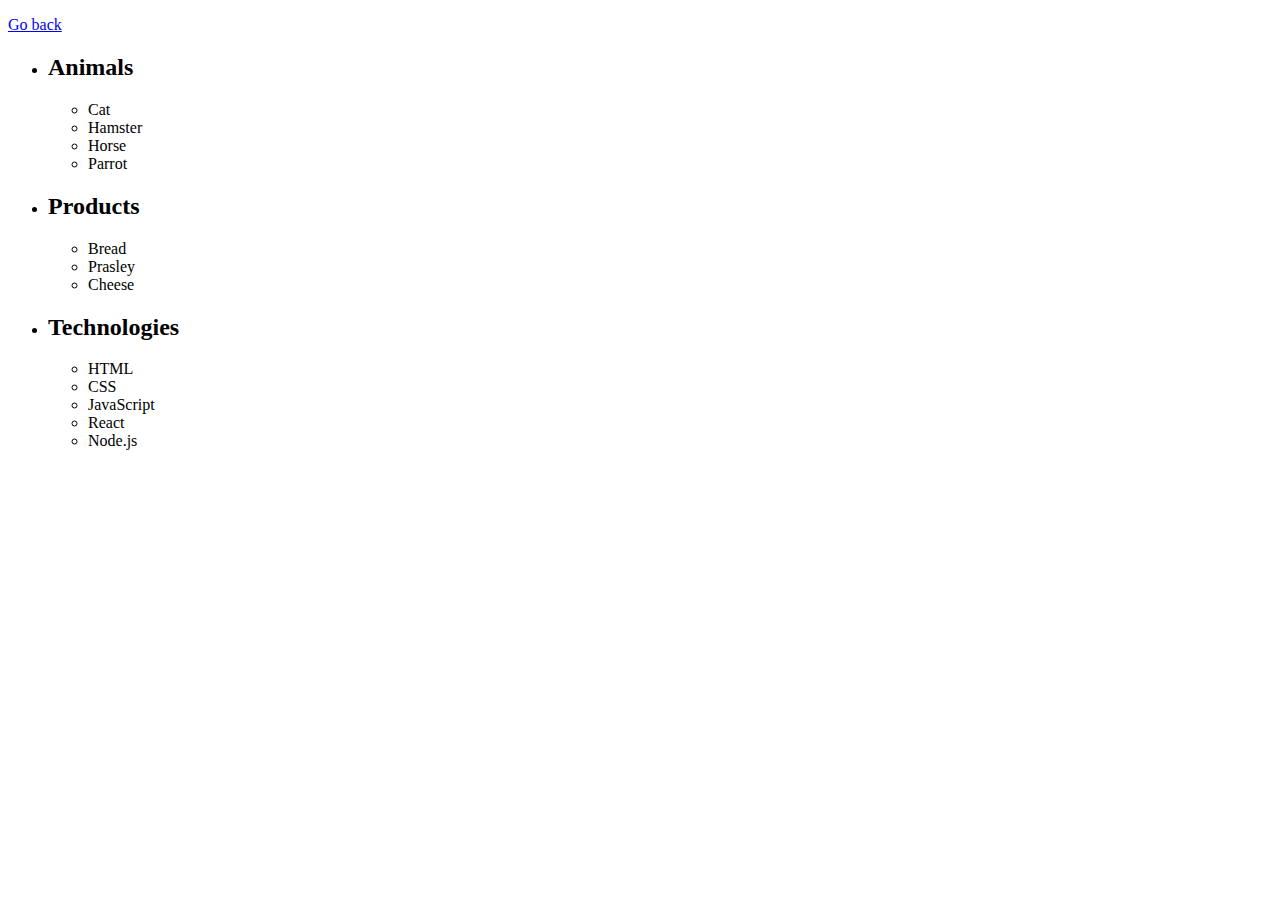
==== task-01.html @ 5dbf2a6e "add start files" ====
<!DOCTYPE html>
<html lang="ru">

<head>
    <meta charset="UTF-8" />
    <meta http-equiv="X-UA-Compatible" content="IE=edge" />
    <meta name="viewport" content="width=device-width, initial-scale=1.0" />
    <title>Task 1</title>
    <link rel="stylesheet" href="css/common.css" />
</head>

<body>
    <p><a href="index.html">Go back</a></p>

    <ul id="categories">
        <li class="item">
            <h2>Animals</h2>

            <ul>
                <li>Cat</li>
                <li>Hamster</li>
                <li>Horse</li>
                <li>Parrot</li>
            </ul>
        </li>
        <li class="item">
            <h2>Products</h2>

            <ul>
                <li>Bread</li>
                <li>Prasley</li>
                <li>Cheese</li>
            </ul>
        </li>
        <li class="item">
            <h2>Technologies</h2>

            <ul>
                <li>HTML</li>
                <li>CSS</li>
                <li>JavaScript</li>
                <li>React</li>
                <li>Node.js</li>
            </ul>
        </li>
    </ul>

    <script src="js/task-01.js" type="module"></script>
</body>

</html>
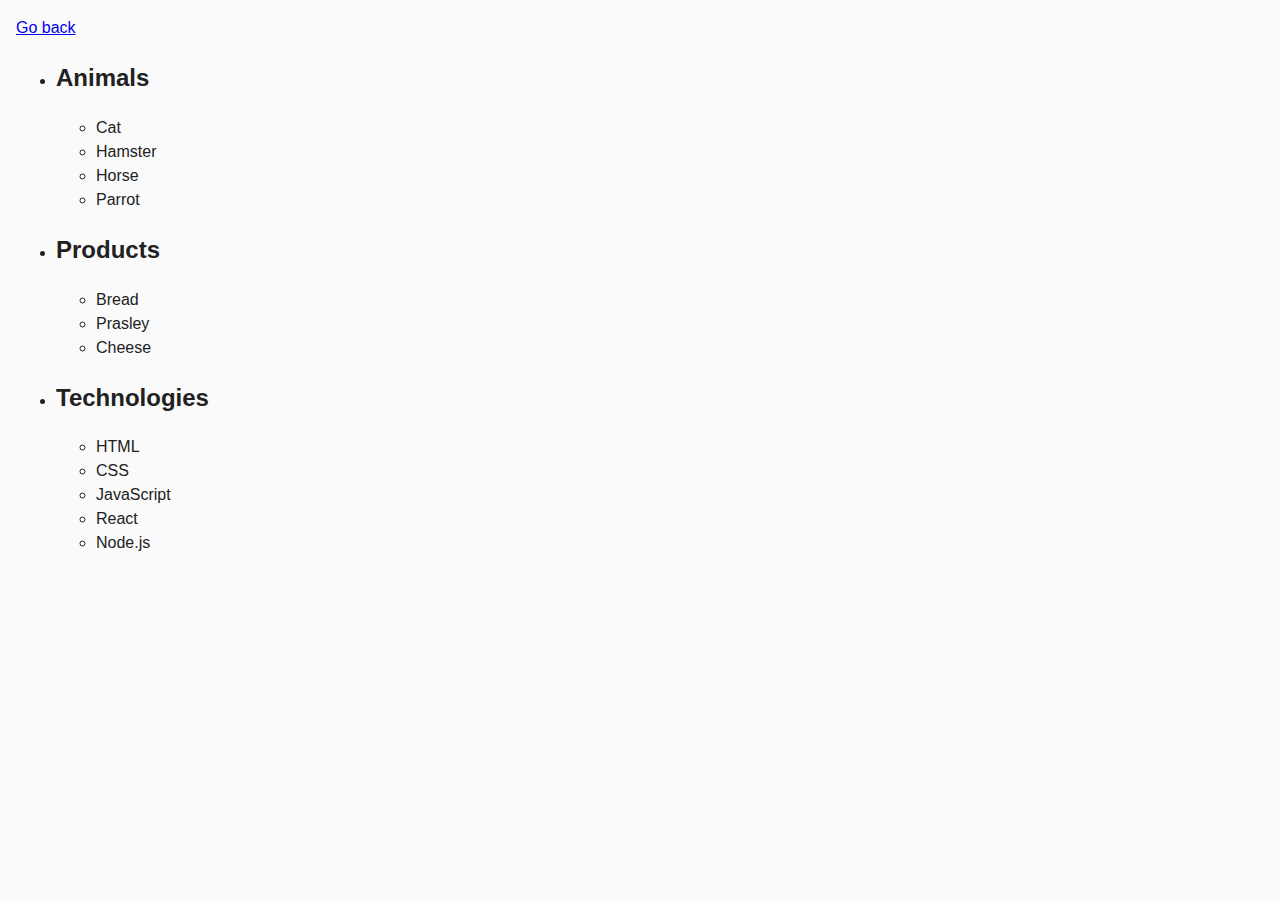
==== commit a85270fe: "task-01" ====
--- a/task-01.html
+++ b/task-01.html
@@ -15,7 +15,6 @@
     <ul id="categories">
         <li class="item">
             <h2>Animals</h2>
-
             <ul>
                 <li>Cat</li>
                 <li>Hamster</li>
@@ -25,7 +24,6 @@
         </li>
         <li class="item">
             <h2>Products</h2>
-
             <ul>
                 <li>Bread</li>
                 <li>Prasley</li>
@@ -34,7 +32,6 @@
         </li>
         <li class="item">
             <h2>Technologies</h2>
-
             <ul>
                 <li>HTML</li>
                 <li>CSS</li>
--- a/css/common.css
+++ b/css/common.css
@@ -0,0 +1,42 @@
+* {
+    box-sizing: border-box;
+}
+
+body {
+    margin: 16px;
+    font-family: -apple-system, BlinkMacSystemFont, 'Segoe UI', Roboto, Oxygen,
+        Ubuntu, Cantarell, 'Open Sans', 'Helvetica Neue', sans-serif;
+    -webkit-font-smoothing: antialiased;
+    -moz-osx-font-smoothing: grayscale;
+    background-color: #fafafa;
+    color: #212121;
+    line-height: 1.5;
+}
+
+input {
+    padding: 8px;
+    font: inherit;
+}
+
+button {
+    padding: 8px 12px;
+    cursor: pointer;
+}
+
+.gallery {
+    list-style: none;
+    display: flex;
+    justify-content: space-between;
+    margin: 0 100px;
+}
+
+.gallery__item {
+    width: 400px;
+    height: 225px;
+}
+
+.gallery__img {
+    display: block;
+    max-width: 100%;
+    height: auto;
+}